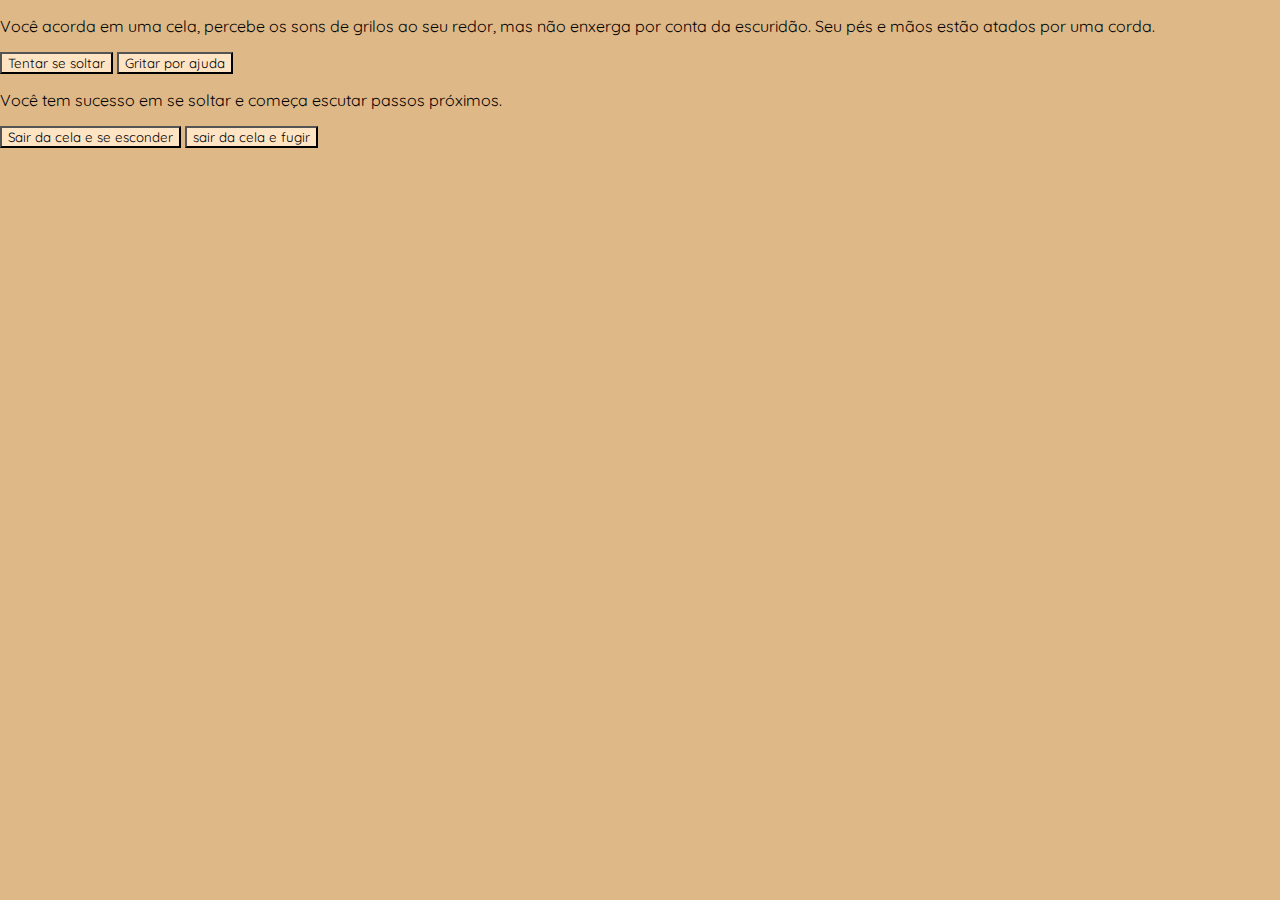
==== index.html @ d60275ed "O retorno" ====
<!DOCTYPE html>
<html lang="pt-br">

<head>
    <meta charset="UTF-8">
    <meta name="viewport" content="width=device-width, initial-scale=1.0">
    <link rel="stylesheet" href="style.css">
    <link rel="preconnect" href="https://fonts.googleapis.com">
    <link rel="preconnect" href="https://fonts.gstatic.com" crossorigin>
    <link href="https://fonts.googleapis.com/css2?family=Quicksand:wght@300..700&display=swap" rel="stylesheet">
    <title>O retorno</title>
</head>

<body>
    <main>
        <div class="passo ativo" id="começo-0">
            <p>Você acorda em uma cela, percebe os sons de grilos ao seu redor, mas não enxerga por conta da escuridão.
                Seu pés e mãos estão atados por uma corda.</p>
            <button class="btn-próximo" data-próximo="1">Tentar se soltar</button>
            <button class="btn-próximo" data-próximo="2">Gritar por ajuda</button>
        </div>
        <div class="passo" id="Passo-1">
            <p>Você tem sucesso em se soltar e começa escutar passos próximos.</p>
            <button class="btn-próximo" data-próximo="3">Sair da cela e se esconder</button>
            <button class="btn-próximo" data-próximo="4">sair da cela e fugir</button>
        </div>



    </main>
    <script src="script.js"></script>







</body>

</html>
---- style.css ----
body{
    background-color: burlywood;
    color: black;
    font-family: "Quicksand", sans-serif;
    justify-content: center;
    align-items: center;
    height: 700px;
    margin: 0%;
}

button{
    background-color:bisque;
    color:black;
    font-family: "Quicksand", sans-serif;
   
}
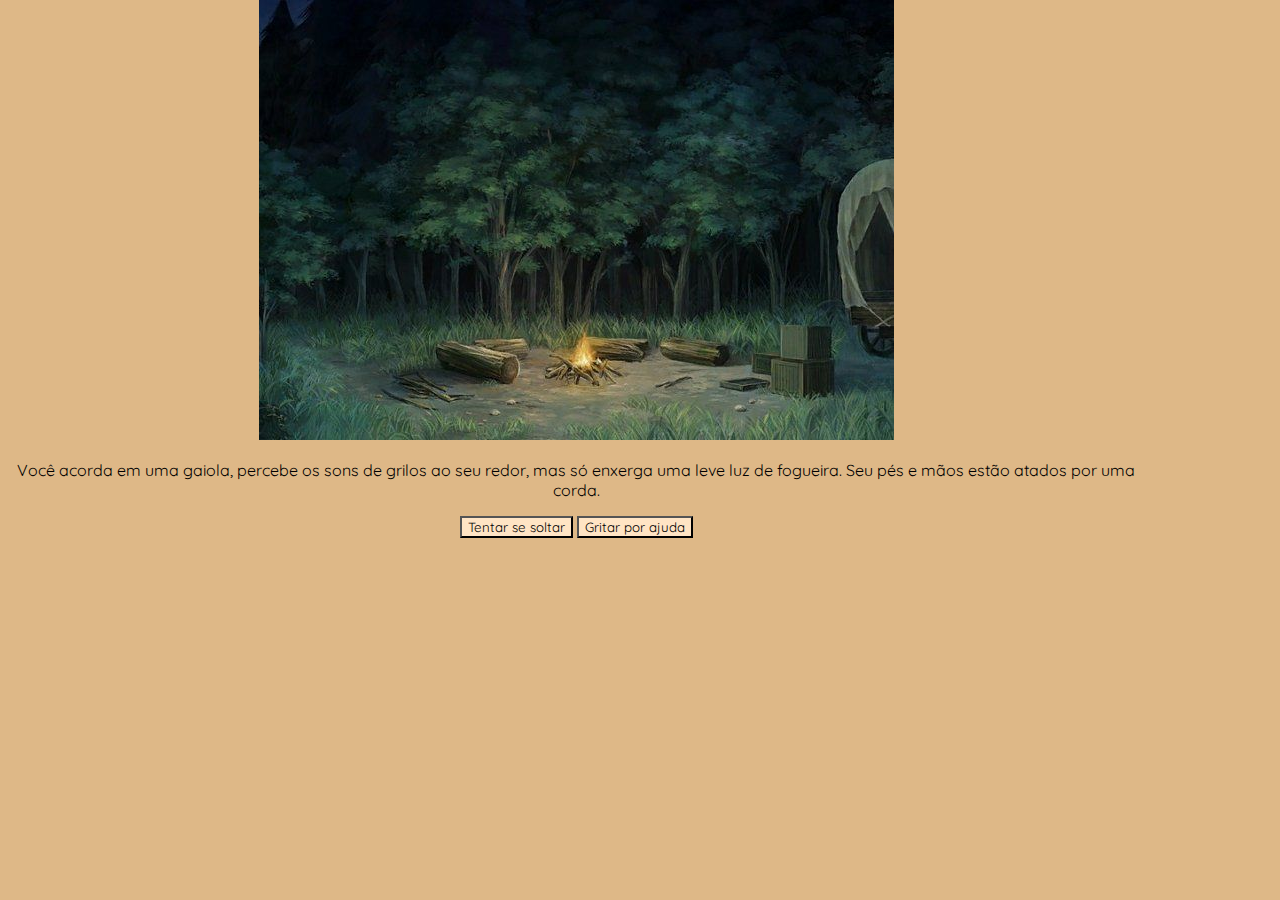
==== commit cdeceae2: "O retorno (Projeto Alura)" ====
--- a/index.html
+++ b/index.html
@@ -14,15 +14,74 @@
 <body>
     <main>
         <div class="passo ativo" id="começo-0">
-            <p>Você acorda em uma cela, percebe os sons de grilos ao seu redor, mas não enxerga por conta da escuridão.
+            <img src="cenario-comeco0.jpeg" alt="">
+            <p>Você acorda em uma gaiola, percebe os sons de grilos ao seu redor, mas só enxerga uma leve luz de
+                fogueira.
                 Seu pés e mãos estão atados por uma corda.</p>
             <button class="btn-próximo" data-próximo="1">Tentar se soltar</button>
             <button class="btn-próximo" data-próximo="2">Gritar por ajuda</button>
         </div>
         <div class="passo" id="Passo-1">
             <p>Você tem sucesso em se soltar e começa escutar passos próximos.</p>
-            <button class="btn-próximo" data-próximo="3">Sair da cela e se esconder</button>
-            <button class="btn-próximo" data-próximo="4">sair da cela e fugir</button>
+            <button class="btn-próximo" data-próximo="3">Sair da gaiola e se esconder</button>
+            <button class="btn-próximo" data-próximo="4">sair da gaiola e fugir</button>
+        </div>
+        <div class="passo" id="Passo-2">
+            <p>Você grita por ajuda e consegue escutar passos vindo em sua direção</p>
+            <button class="btn-próximo" data-próximo="5">continuar gritando</button>
+            <button class="btn-próximo" data-próximo="6">tentar se soltar</button>
+        </div>
+        <div class="passo" id="Passo-3">
+            <img src="morte-fimdejogo.jpeg" alt="">
+            <p>Você sai da gaiola antes que os passos se aproximem mais e consegue se esconder por pouco tempo, mas
+                acaba pisando em um galho seco e antes mesmo que consiga ver o homem, BOOOM, uma bala acerta sua testa.
+            </p>
+        </div>
+        <div class="passo" id="Passo-4">
+            <p>Você corre da gaiola como se sua vida estivesse a alguns passos de ter um fim, e então, depois de muito
+                tempo você acredita estar longe o suficiente do local e decide procurar um uma cidade próxima</p>
+            <button class="btn-próximo" data-próximo="7">correr ate a cidade mais proxima</button>
+        </div>
+        <div class="passo" id="Passo-5">
+            <img src="homemdesconhecido.jpeg" alt="">
+            <p>Os passos se aproximam e você percebe um homem, ele ordena que você pare de gritar antes que ele decida
+                lhe matar de vez</p>
+            <button class="btn-próximo" data-próximo="8">conversar com o homem</button>
+            <button class="btn-próximo" data-próximo="9">mandar ele a merda</button>
+        </div>
+        <div class="passo" id="Passo-6">
+            <img src="morte-fimdejogo.jpeg" alt="">
+            <p>Os passos ficam mais próximos e com essa aproximação você percebe um homem, ele saca sua arma e atira em
+                você enquanto grita “EU AVISEI!!!”</p>
+        </div>
+        <div class="passo" id="Passo-7">
+            <img src="cidade.jpeg" alt="">
+            <p>Você acha uma cidade proxima, sem muitas construções, mas com vasta população e grandes quantidades de
+                animais como ovelhas e gado</p>
+            <button class="btn-próximo" data-próximo="12">conversar com o xerife</button>
+            <button class="btn-próximo" data-próximo="13">ir a taverna</button>
+        </div>
+        <div class="passo" id="Passo-8">
+            <p>Você tenta puxar algum assunto, perguntando do por que esta ali, o homem responde enquanto ri “Nosso
+                amigo Mike deu uma baita pancada na sua cabeça em, esqueceu até do que fez pra merecer isto” e se afasta
+                enquanto ri</p>
+            <button class="btn-próximo" data-próximo="10">tentar se soltar</button>
+        </div>
+        <div class="passo" id="Passo-9">
+            <img src="morte-fimdejogo.jpeg" alt="">
+            <p>O homem não gosta nada dessa atitude e puxa uma arma, ele atira em você e aos poucos sua visão vai
+                escurecendo, até que você morre</p>
+        </div>
+        <div class="passo" id="Passo-10">
+            <p>Você tem sucesso em se soltar e consegue escutar passos afastados</p>
+            <button class="btn-próximo" data-próximo="11">correr ate a cidade mais proxima</button>
+        </div>
+        <div class="passo" id="Passo-11">
+            <img src="cidade.jpeg" alt="">
+            <p>Você acha uma cidade proxima, sem muitas construções, mas com vasta população e grandes quantidades de
+                animais como ovelhas e gado</p>
+            <button class="btn-próximo" data-próximo="12">conversar com o xerife</button>
+            <button class="btn-próximo" data-próximo="13">ir a taverna</button>
         </div>
 
 
--- a/style.css
+++ b/style.css
@@ -1,4 +1,4 @@
-body{
+body {
     background-color: burlywood;
     color: black;
     font-family: "Quicksand", sans-serif;
@@ -8,9 +8,26 @@
     margin: 0%;
 }
 
-button{
-    background-color:bisque;
-    color:black;
+button {
+    background-color: bisque;
+    color: black;
     font-family: "Quicksand", sans-serif;
-   
+
+}
+
+.passo {
+    display: none;
+}
+
+.passo.ativo {
+    display: block;
+}
+
+main {
+    text-align: center;
+    max-width: 90%;
+}
+
+img {
+    max-width: 80%;
 }